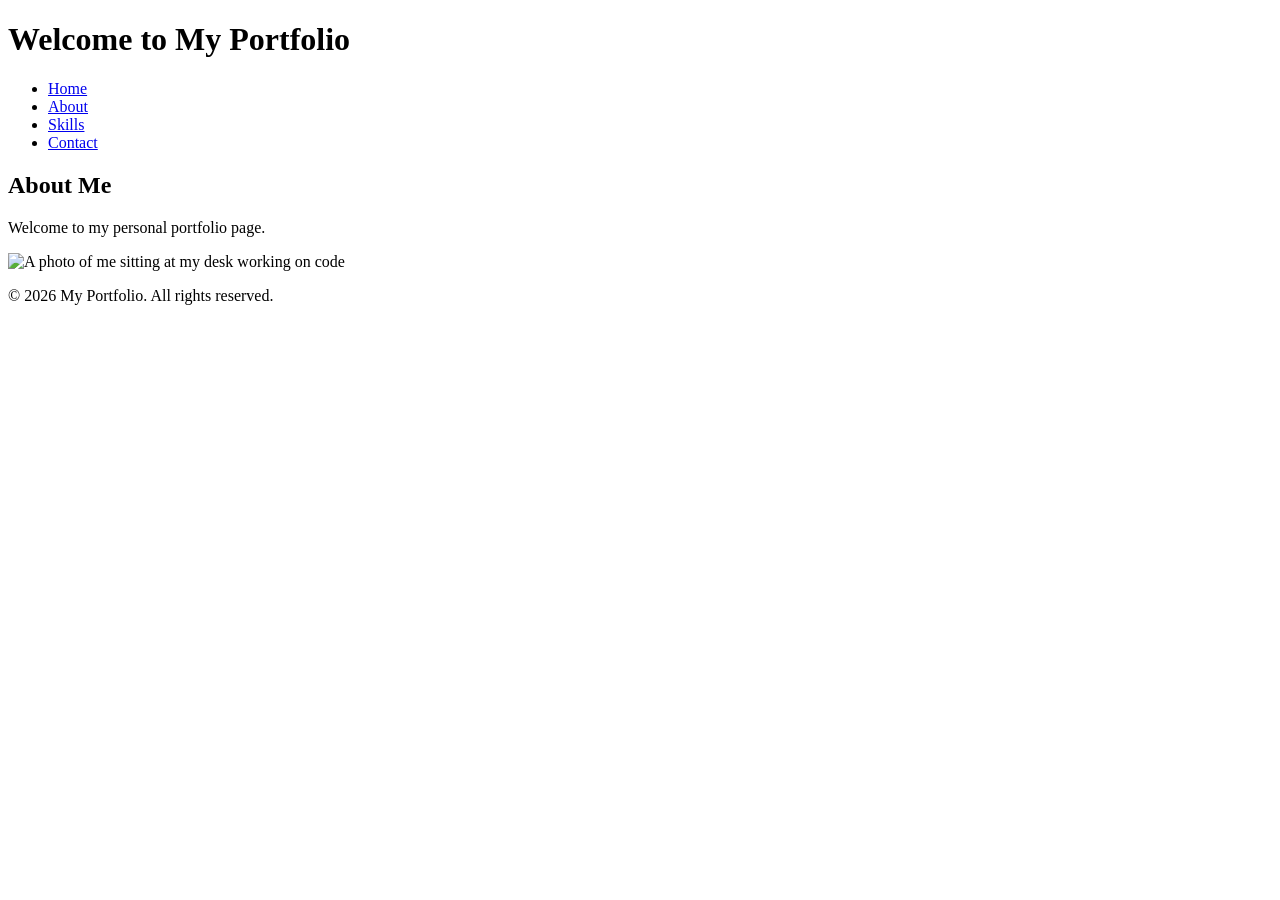
==== index.html @ ef58dedd "add portfolio pages, ai sample and updates" ====
<!DOCTYPE html>
<html lang="en">
<head>
    <meta charset="UTF-8">
    <meta name="viewport" content="width=device-width, initial-scale=1.0">
    <title>My Portfolio - Home</title>
</head>
<body>

    <header>
        <h1>Welcome to My Portfolio</h1>
        <nav>
            <ul>
                <li><a href="index.html">Home</a></li>
                <li><a href="about.html">About</a></li>
                <li><a href="skills.html">Skills</a></li>
                <li><a href="contact.html">Contact</a></li>
            </ul>
        </nav>
    </header>

    <main>
        <section>
            <h2>About Me</h2>
            <article>
                <p>Welcome to my personal portfolio page.</p>
                <img src="profile.jpg" alt="A photo of me sitting at my desk working on code">
            </article>
        </section>
    </main>

    <footer>
        <p>&copy; 2026 My Portfolio. All rights reserved.</p>
    </footer>

</body>
</html>
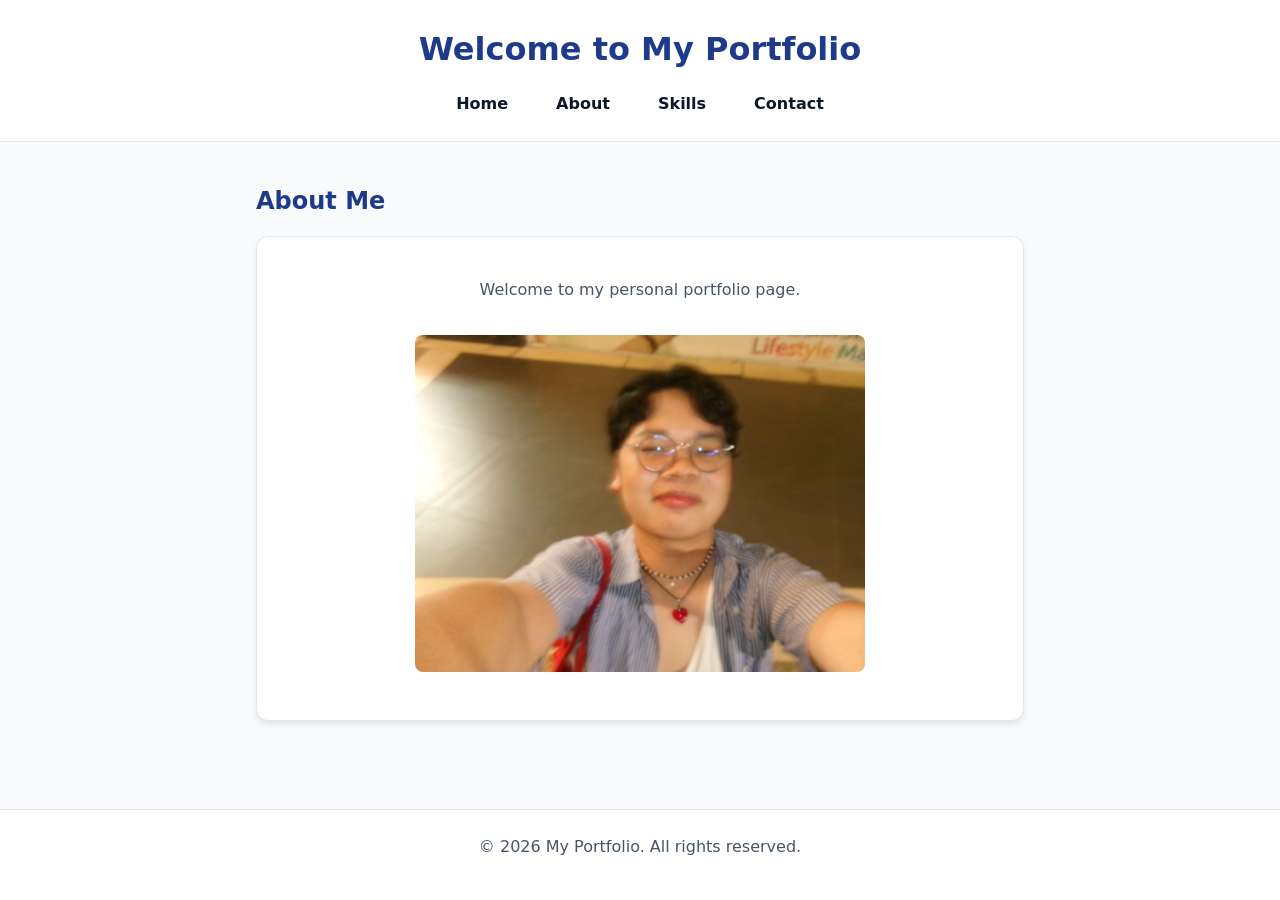
==== commit f7bece01: "Update homepage styles and structure" ====
--- a/index.html
+++ b/index.html
@@ -4,6 +4,7 @@
     <meta charset="UTF-8">
     <meta name="viewport" content="width=device-width, initial-scale=1.0">
     <title>My Portfolio - Home</title>
+    <link rel="stylesheet" href="CSS/index.css">
 </head>
 <body>
 
@@ -24,7 +25,7 @@
             <h2>About Me</h2>
             <article>
                 <p>Welcome to my personal portfolio page.</p>
-                <img src="profile.jpg" alt="A photo of me sitting at my desk working on code">
+                <img src="Image (13).jpg" alt="A photo of me">
             </article>
         </section>
     </main>
--- a/CSS/index.css
+++ b/CSS/index.css
@@ -0,0 +1,196 @@
+/* 1. DESIGN TOKENS (Variables for color, spacing, fonts) */
+
+ :root {
+
+  --color-primary: #1e3a8a;
+
+  --color-primary-hover: #1d4ed8;
+
+  --color-bg-main: #f8fafc;
+
+  --color-bg-card: #ffffff;
+
+  --color-text-main: #0f172a;
+
+  --color-text-muted: #475569;
+
+  --color-border: #e2e8f0;
+
+  --color-focus: #2563eb;
+
+  --space-sm: 0.5rem;
+
+  --space-md: 1rem;
+
+  --space-lg: 1.5rem;
+
+  --space-xl: 2.5rem;
+
+  --font-family-base: system-ui, -apple-system, sans-serif;
+
+  --border-radius: 12px;
+
+ }
+
+ /* 2. BASE RESET & TYPOGRAPHY */
+
+ *, *::before, *::after {
+
+  box-sizing: border-box;
+
+  margin: 0;
+
+  padding: 0;
+
+ }
+
+ body {
+
+  font-family: var(--font-family-base);
+
+  background-color: var(--color-bg-main);
+
+  color: var(--color-text-main);
+
+  line-height: 1.6;
+
+  display: flex;
+
+  flex-direction: column;
+
+  min-height: 100vh;
+
+ }
+
+ main {
+
+  flex: 1;
+
+  max-width: 800px;
+
+  width: 100%;
+
+  margin: 0 auto;
+
+  padding: var(--space-xl) var(--space-md);
+
+ }
+
+ h1, h2 {
+
+  color: var(--color-primary);
+
+  margin-bottom: var(--space-md);
+
+ }
+
+ p {
+
+  color: var(--color-text-muted);
+
+  margin-bottom: var(--space-md);
+
+ }
+
+ /* 3. HEADER & NAVIGATION */
+
+ header {
+
+  background-color: var(--color-bg-card);
+
+  border-bottom: 1px solid var(--color-border);
+
+  padding: var(--space-lg) var(--space-md);
+
+  text-align: center;
+
+ }
+
+ nav ul {
+
+  list-style: none;
+
+  display: flex;
+
+  justify-content: center;
+
+  gap: var(--space-md);
+  flex-wrap: wrap;
+
+ }
+
+ nav a {
+
+  text-decoration: none;
+
+  font-weight: 600;
+
+  color: var(--color-text-main);
+
+  padding: var(--space-sm) var(--space-md);
+
+  border-radius: 6px;
+
+  transition: all 0.2s ease;
+
+ }
+
+ /* Hover and Focus Accessibility States */
+
+ nav a:hover,
+
+ nav a:focus-visible {
+
+  background-color: var(--color-primary);
+
+  color: #ffffff;
+
+  outline: 3px solid var(--color-focus);
+
+ }
+
+ /* 4. REUSABLE COMPONENTS (Card & Image) */
+
+ article {
+
+  background-color: var(--color-bg-card);
+
+  border: 1px solid var(--color-border);
+
+  border-radius: var(--border-radius);
+
+  padding: var(--space-xl);
+
+  box-shadow: 0 4px 6px -1px rgba(0, 0, 0, 0.1);
+
+  text-align: center;
+
+ }
+
+ article img {
+
+  width: 100%;
+
+  max-width: 450px;
+
+  height: auto;
+
+  border-radius: 8px;
+
+  margin-top: var(--space-md);
+
+ }
+
+ footer {
+
+  background-color: var(--color-bg-card);
+
+  border-top: 1px solid var(--color-border);
+
+  text-align: center;
+
+  padding: var(--space-lg);
+
+  margin-top: auto;
+
+ }
